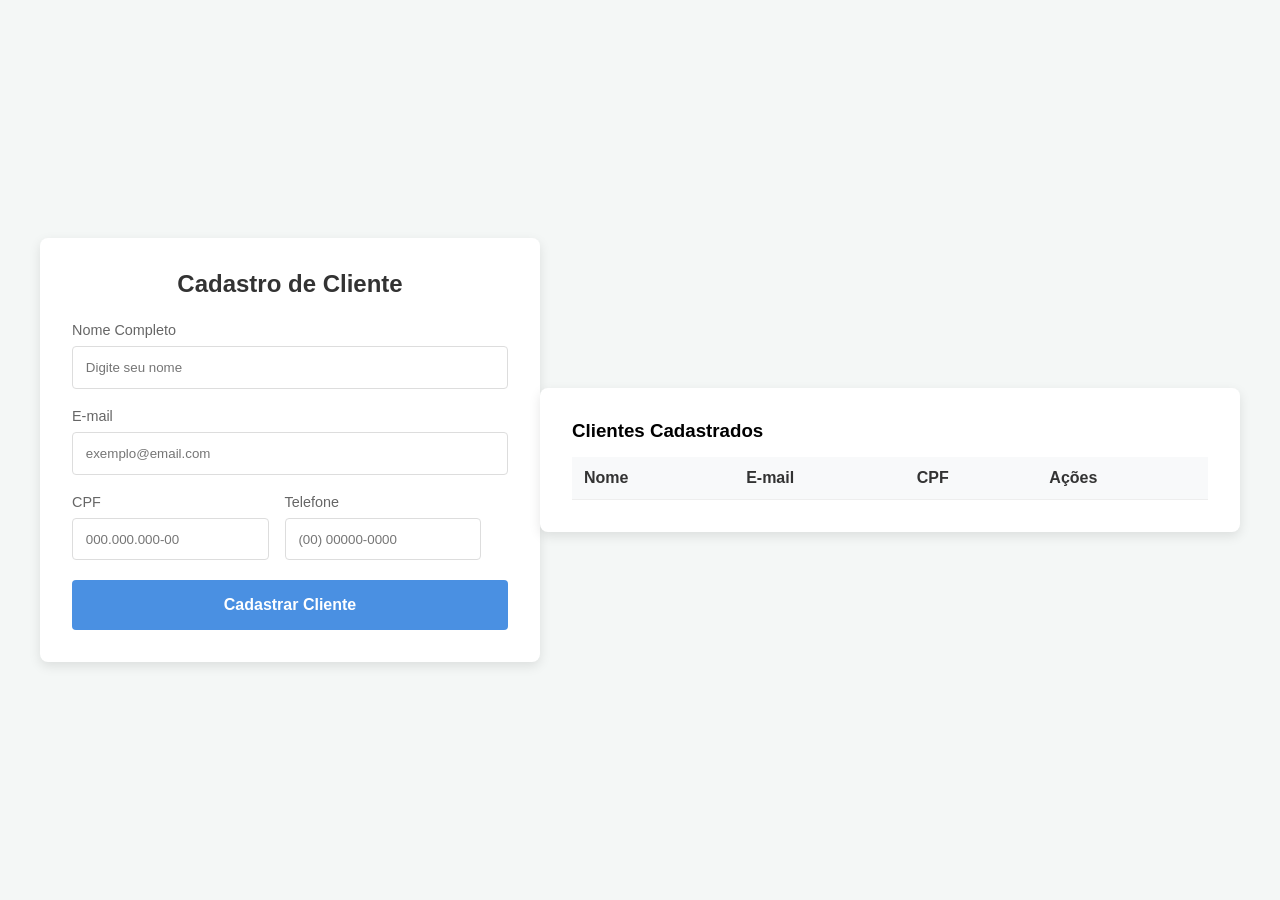
==== cliente.html @ 59a1d707 "index" ====
<!DOCTYPE html>
<html lang="pt-br">
<head>
    <meta charset="UTF-8">
    <meta name="viewport" content="width=device-width, initial-scale=1.0">
    <title>Cadastro de Cliente</title>
    <link rel="stylesheet" href="style.css">
</head>
<body>

    <div class="container">
        <form id="form-cadastro">
            <h2>Cadastro de Cliente</h2>
            
            <div class="input-group">
                <label for="nome">Nome Completo</label>
                <input type="text" id="nome" name="nome" placeholder="Digite seu nome" required>
            </div>

            <div class="input-group">
                <label for="email">E-mail</label>
                <input type="email" id="email" name="email" placeholder="exemplo@email.com" required>
            </div>

            <div class="row">
                <div class="input-group">
                    <label for="cpf">CPF</label>
                    <input type="text" id="cpf" name="cpf" placeholder="000.000.000-00">
                </div>
                <div class="input-group">
                    <label for="telefone">Telefone</label>
                    <input type="tel" id="telefone" name="telefone" placeholder="(00) 00000-0000">
                </div>
            </div>

            <button type="submit">Cadastrar Cliente</button>
        </form>
    </div>

    <div class="container-lista">
        <h3>Clientes Cadastrados</h3>
        <table id="tabela-clientes">
            <thead>
                <tr>
                    <th>Nome</th>
                    <th>E-mail</th>
                    <th>CPF</th>
                    <th>Ações</th>
                </tr>
            </thead>
            <tbody>
                </tbody>
        </table>
    </div>

    <script src="script.js"></script>
</body>
</html>
---- style.css ----
/* Reset básico */
* {
    margin: 0;
    padding: 0;
    box-sizing: border-box;
    font-family: 'Segoe UI', Tahoma, Geneva, Verdana, sans-serif;
}

body {
    background-color: #f4f7f6;
    display: flex;
    justify-content: center;
    align-items: center;
    min-height: 100vh;
}

.container {
    background-color: #fff;
    padding: 2rem;
    border-radius: 8px;
    box-shadow: 0 4px 12px rgba(0, 0, 0, 0.1);
    width: 100%;
    max-width: 500px;
}

h2 {
    margin-bottom: 1.5rem;
    color: #333;
    text-align: center;
}

.input-group {
    margin-bottom: 1.2rem;
}

label {
    display: block;
    margin-bottom: 0.5rem;
    color: #666;
    font-size: 0.9rem;
}

input {
    width: 100%;
    padding: 0.8rem;
    border: 1px solid #ddd;
    border-radius: 4px;
    outline: none;
    transition: border-color 0.3s;
}

input:focus {
    border-color: #4a90e2;
}

.row {
    display: flex;
    gap: 1rem;
}

button {
    width: 100%;
    padding: 1rem;
    background-color: #4a90e2;
    color: white;
    border: none;
    border-radius: 4px;
    cursor: pointer;
    font-size: 1rem;
    font-weight: bold;
    transition: background 0.3s;
}

button:hover {
    background-color: #357abd;
}
/* Mantenha o seu CSS anterior e adicione este: */

.container-lista {
    background-color: #fff;
    padding: 2rem;
    border-radius: 8px;
    box-shadow: 0 4px 12px rgba(0, 0, 0, 0.1);
    width: 100%;
    max-width: 700px; /* Um pouco mais largo que o form */
    margin-top: 20px;
}

table {
    width: 100%;
    border-collapse: collapse;
    margin-top: 15px;
}

th, td {
    padding: 12px;
    text-align: left;
    border-bottom: 1px solid #eee;
}

th {
    background-color: #f8f9fa;
    color: #333;
}

.btn-excluir {
    background-color: #ff4d4d;
    color: white;
    border: none;
    padding: 5px 10px;
    border-radius: 4px;
    cursor: pointer;
}

.btn-excluir:hover {
    background-color: #d93636;
}
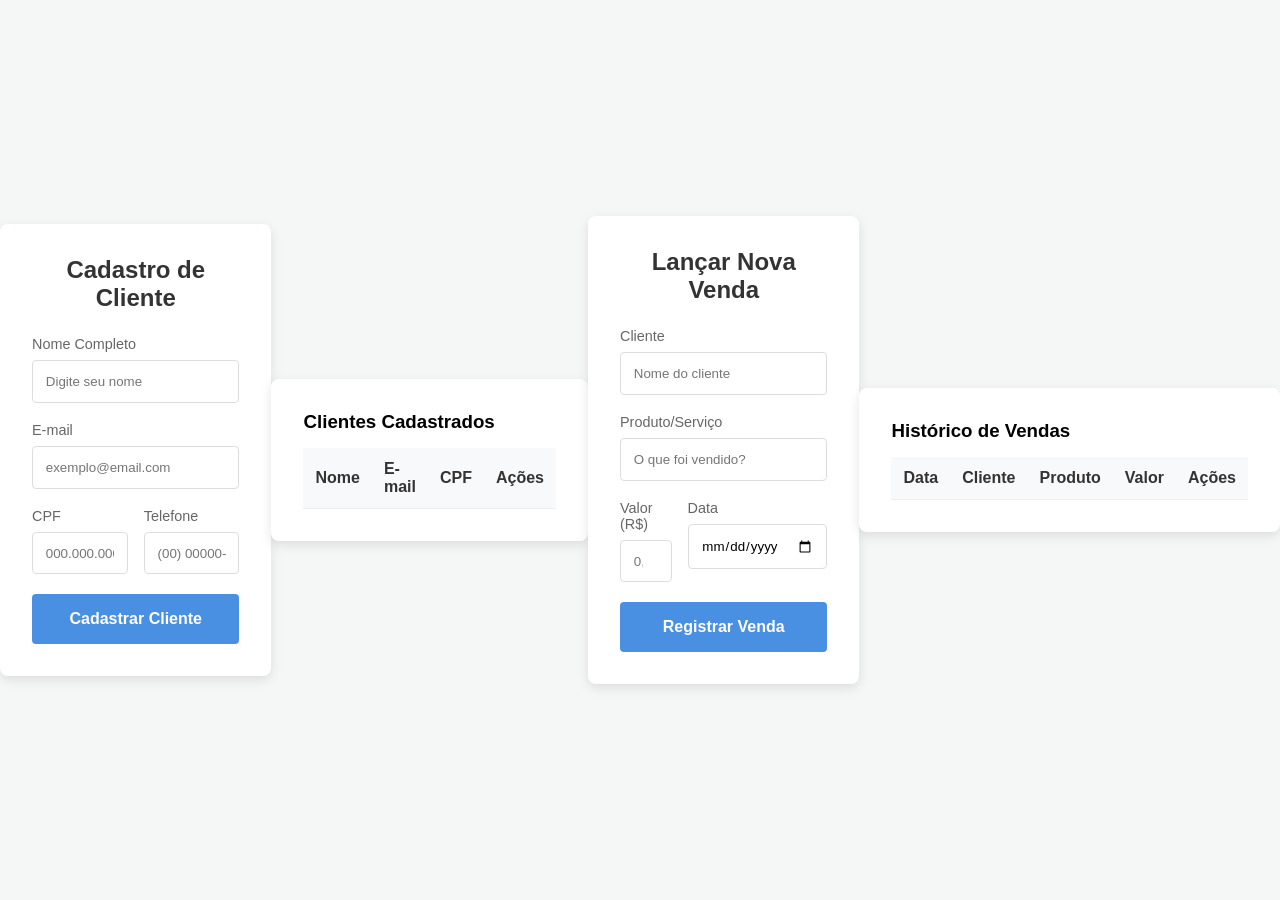
==== commit 6879710d: "html" ====
--- a/cliente.html
+++ b/cliente.html
@@ -56,3 +56,62 @@
     <script src="script.js"></script>
 </body>
 </html>
+<!DOCTYPE html>
+<html lang="pt-br">
+<head>
+    <meta charset="UTF-8">
+    <meta name="viewport" content="width=device-width, initial-scale=1.0">
+    <title>Financeiro - Cadastro de Vendas</title>
+    <link rel="stylesheet" href="style-financeiro.css">
+</head>
+<body>
+
+    <div class="container">
+        <form id="form-venda">
+            <h2>Lançar Nova Venda</h2>
+            
+            <div class="input-group">
+                <label for="cliente">Cliente</label>
+                <input type="text" id="cliente" placeholder="Nome do cliente" required>
+            </div>
+
+            <div class="input-group">
+                <label for="produto">Produto/Serviço</label>
+                <input type="text" id="produto" placeholder="O que foi vendido?" required>
+            </div>
+
+            <div class="row">
+                <div class="input-group">
+                    <label for="valor">Valor (R$)</label>
+                    <input type="number" id="valor" step="0.01" placeholder="0,00" required>
+                </div>
+                <div class="input-group">
+                    <label for="data">Data</label>
+                    <input type="date" id="data" required>
+                </div>
+            </div>
+
+            <button type="submit">Registrar Venda</button>
+        </form>
+    </div>
+
+    <div class="container-lista">
+        <h3>Histórico de Vendas</h3>
+        <table id="tabela-vendas">
+            <thead>
+                <tr>
+                    <th>Data</th>
+                    <th>Cliente</th>
+                    <th>Produto</th>
+                    <th>Valor</th>
+                    <th>Ações</th>
+                </tr>
+            </thead>
+            <tbody>
+                </tbody>
+        </table>
+    </div>
+
+    <script src="script-financeiro.js"></script>
+</body>
+</html>
